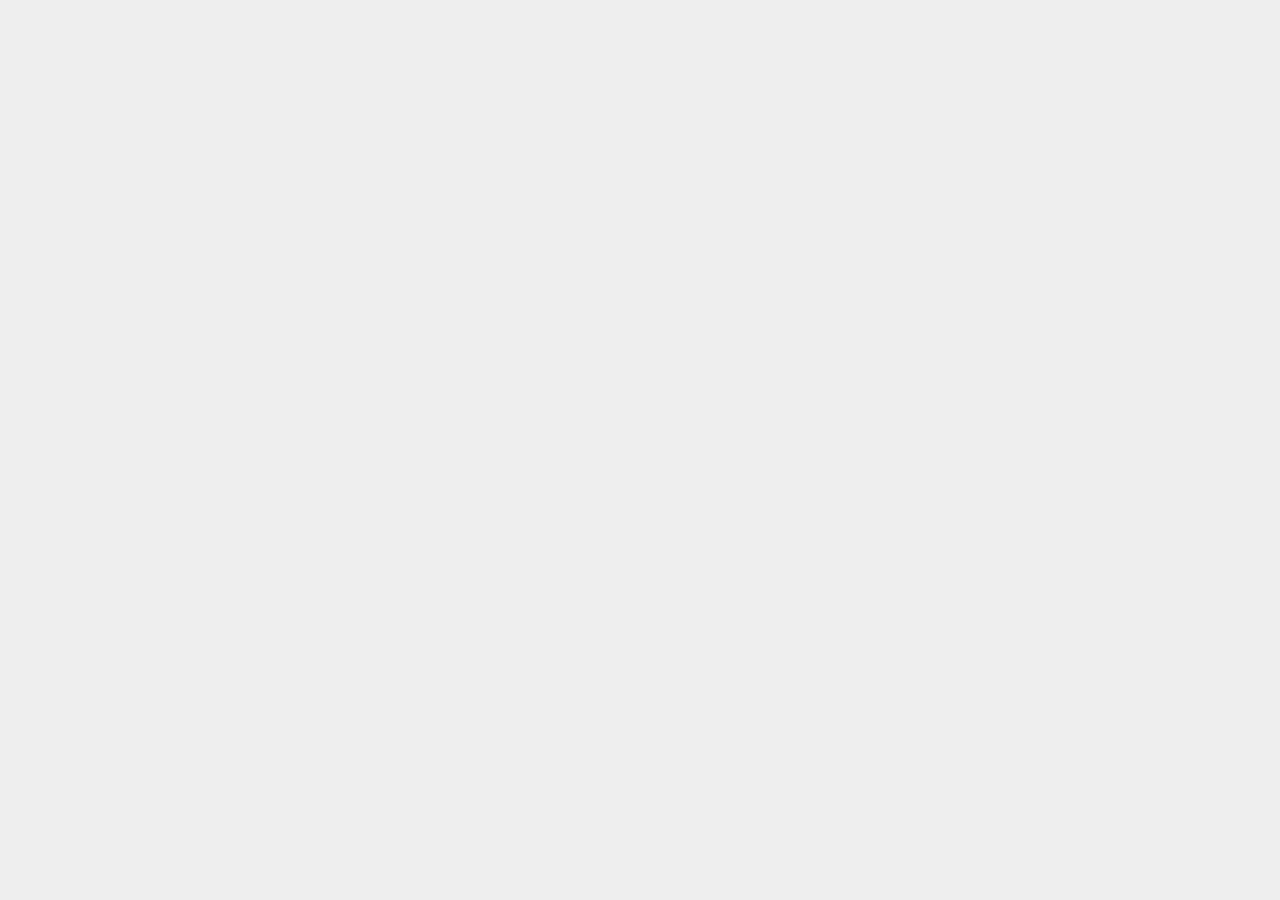
==== index.html @ dd8cbbe8 "Initial commit of unminified code for Chess Clock, which will hopefully become a PhoneGap mobile app" ====
<!DOCTYPE html>
<html>
<head>
    <meta charset="utf-8"/>
    <title></title>
    <meta name="description" content="">
    <meta name="viewport" content="width=device-width, maximum-scale=1"/>

    <link rel="stylesheet" href="css/main.css"/>

    <script>
        var CC = CC || {};
    </script>

    <script data-main="js/main" src="js/libs/require/require.js"></script>
</head>
<body>

<div id="main" class="setup-visible">
    <div id="setup-panel"></div>
    <div id="clocks-panel"></div>
</div>
<audio id="click-sound" src="audio/click1.mp3" preload="auto"></audio>
<audio id="timeUp-sound" src="audio/ExpiredBell.mp3" preload="auto"></audio>
</body>
</html>
---- css/main.css ----
#main #setup-panel, #main #clocks-panel {
  -webkit-transform: translatez(0);
  -moz-transform: translatez(0);
  -ms-transform: translatez(0);
  -o-transform: translatez(0);
  transform: translatez(0); }

.clearfix:after {
  clear: both; }

@keyframes setup-visible {
  0% {
    top: -100%; }

  100% {
    top: 0%; } }

@-moz-keyframes setup-visible {
  0% {
    top: -100%; }

  100% {
    top: 0%; } }

@-webkit-keyframes setup-visible {
  0% {
    top: -100%; }

  100% {
    top: 0%; } }

@keyframes clocks-visible {
  0% {
    top: 0%; }

  100% {
    top: -100%; } }

@-moz-keyframes clocks-visible {
  0% {
    top: 0%; }

  100% {
    top: -100%; } }

@-webkit-keyframes clocks-visible {
  0% {
    top: 0%; }

  100% {
    top: -100%; } }

@font-face {
  font-family: 'monologue_black_ssiblack';
  src: url("../fonts/monologue_black/monologue_black_ssi_black-webfont.eot");
  src: url("../fonts/monologue_black/monologue_black_ssi_black-webfont.eot?#iefix") format("embedded-opentype"), url("../fonts/monologue_black/monologue_black_ssi_black-webfont.woff") format("woff"), url("../fonts/monologue_black/monologue_black_ssi_black-webfont.ttf") format("truetype"), url("../fonts/monologue_black/monologue_black_ssi_black-webfont.svg#monologue_black_ssiblack") format("svg");
  font-weight: normal;
  font-style: normal; }

@font-face {
  font-family: 'fontello';
  src: url("../fonts/fontello/fontello.eot?38336672");
  src: url("../fonts/fontello/fontello.eot?38336672#iefix") format("embedded-opentype"), url("../fonts/fontello/fontello.woff?38336672") format("woff"), url("../fonts/fontello/fontello.ttf?38336672") format("truetype"), url("../fonts/fontello/fontello.svg?38336672#fontello") format("svg");
  font-weight: normal;
  font-style: normal; }

* {
  -webkit-box-sizing: border-box;
  -moz-box-sizing: border-box;
  box-sizing: border-box;
  -webkit-tap-highlight-color: rgba(0, 0, 0, 0);
  -webkit-tap-highlight-color: transparent; }

html {
  width: 100%;
  height: 100%; }

body {
  font-family: 'monologue_black_ssiblack';
  background-color: #EEEEEE;
  width: 100%;
  height: 100%;
  overflow: hidden;
  margin: 0;
  padding: 0; }

#main {
  position: relative;
  width: 100%;
  height: 100%;
  margin: 0 auto 0 auto;
  overflow: hidden; }
  #main #setup-panel {
    position: relative;
    top: -100%;
    width: 100%;
    height: 100%;
    background: url("../img/white_stripe.png"), linear-gradient(to right, black 0%, #8c8c8c 65%, white 100%); }
    #main #setup-panel h1 {
      font-size: 8.5vh;
      font-weight: normal;
      color: white;
      text-align: center;
      letter-spacing: 2px;
      background: linear-gradient(to right, rgba(63, 63, 63, 0.5) 0%, rgba(0, 0, 0, 0.75) 30%, rgba(0, 0, 0, 0.75) 70%, rgba(63, 63, 63, 0.5) 100%);
      width: 100%;
      height: 12vh;
      margin: 0;
      padding: .7vh 0 0 0; }
    #main #setup-panel h3 {
      font-size: 6vh;
      height: 10vh;
      margin: 0;
      display: none; }
    #main #setup-panel #play-times-wrap {
      width: 100%;
      height: 44vh;
      margin: 0 0 2vh 0;
      overflow: hidden;
      clear: both; }
      #main #setup-panel #play-times-wrap .time-display {
        float: left;
        width: 45vw;
        height: 36vh;
        margin: 4vh 2.5vw;
        background-color: white; }
        #main #setup-panel #play-times-wrap .time-display .time-incrementer {
          float: left;
          border: none;
          height: 36vh;
          width: 15vw; }
          #main #setup-panel #play-times-wrap .time-display .time-incrementer .increment-button {
            font-size: 7vh;
            text-align: center;
            border-right: 1px solid black;
            height: 8vh;
            margin: 0;
            padding: 0;
            -webkit-user-select: none; }
        #main #setup-panel #play-times-wrap .time-display .time-incrementer:last-of-type .increment-button {
          border: none; }
        #main #setup-panel #play-times-wrap .time-display input[type=number] {
          font-size: 15vh;
          text-align: center;
          width: 15vw;
          height: 20vh;
          border: none;
          background: none; }
        #main #setup-panel #play-times-wrap .time-display input[type=number]::-webkit-inner-spin-button,
        #main #setup-panel #play-times-wrap .time-display input[type=number]::-webkit-outer-spin-button {
          -webkit-appearance: none;
          margin: 0; }
      #main #setup-panel #play-times-wrap #p1.time-display {
        margin-right: 2vw; }
      #main #setup-panel #play-times-wrap #p2 {
        margin-left: 2vw;
        background-color: black;
        color: white; }
        #main #setup-panel #play-times-wrap #p2 .increment-button {
          border-color: white; }
        #main #setup-panel #play-times-wrap #p2 input[type=number] {
          color: white; }
    #main #setup-panel #mode-wrap {
      width: 42vw;
      height: 25vh;
      float: left;
      font-size: 2.5vw;
      padding: 0 2vw 0 3vw; }
      #main #setup-panel #mode-wrap .menu-wrapper {
        margin-bottom: 5vh; }
        #main #setup-panel #mode-wrap .menu-wrapper label {
          display: inline-block;
          width: 16vw;
          text-align: right; }
        #main #setup-panel #mode-wrap .menu-wrapper select {
          width: 19.2vw;
          -webkit-appearance: none;
          font-family: inherit;
          border-radius: 0;
          border: 0;
          outline: 0;
          padding: 0 .5vw;
          margin: 0;
          font-size: 2.5vw; }
      #main #setup-panel #mode-wrap .hidden {
        display: none; }
    #main #setup-panel #settings-wrap {
      height: 25vh;
      float: left;
      font-size: 2.5vw;
      padding: 0 3vw 0 2vw; }
      #main #setup-panel #settings-wrap label {
        display: inline-block; }
      #main #setup-panel #settings-wrap input[type="checkbox"] {
        font-family: "fontello";
        font-style: normal;
        font-weight: normal;
        speak: none;
        font-size: 2.5vw;
        display: inline-block;
        text-decoration: inherit;
        width: 1em;
        margin: 0 .2em 3.5vh 0;
        text-align: left;
        -webkit-appearance: none;
        /* For safety - reset parent styles, that can break glyph codes*/
        font-variant: normal;
        text-transform: none;
        border: 0;
        outline: 0; }
      #main #setup-panel #settings-wrap input[type="checkbox"]:before {
        content: '\e804'; }
      #main #setup-panel #settings-wrap input[type="checkbox"]:checked:before {
        content: '\e801'; }
    #main #setup-panel #buttons-wrap {
      height: 19vh;
      clear: left;
      padding: 0 3vw 3vw 3vw; }
      #main #setup-panel #buttons-wrap .setup-button {
        border-radius: 3px;
        -moz-border-radius: 3px;
        -webkit-border-radius: 3px;
        cursor: pointer;
        float: left;
        margin: 5px;
        padding: 1.5vh 0 0 0;
        min-height: 32px;
        min-width: 68px;
        height: 8vh;
        width: 12vw;
        text-align: center;
        font-size: 4vh; }
      #main #setup-panel #buttons-wrap #set-button {
        background-color: green; }
      #main #setup-panel #buttons-wrap #cancel-button {
        background-color: red; }
    #main #setup-panel #time-setter {
      display: none; }
    #main #setup-panel #mode-descriptions {
      display: none; }
  #main #clocks-panel {
    position: relative;
    top: 0%;
    width: 100%;
    height: 100%;
    overflow: hidden; }
    #main #clocks-panel .clock-wrap {
      position: absolute;
      z-index: 5;
      top: 0;
      width: 100vh;
      height: 50vw; }
      #main #clocks-panel .clock-wrap .clock-sm {
        position: absolute;
        top: 7vw;
        right: 2vw;
        font-size: 5vw;
        text-align: center;
        padding: 0 1vw;
        border-radius: 5px;
        -moz-border-radius: 5px;
        -webkit-border-radius: 5px;
        line-height: 1.2; }
      #main #clocks-panel .clock-wrap .clock-sm:before {
        content: 'Opponent';
        display: block;
        margin: 1vh 0 0 0;
        padding: 0;
        text-align: left;
        font-size: 2vw; }
      #main #clocks-panel .clock-wrap .clock-lg {
        position: absolute;
        bottom: 12vw;
        width: 100%;
        font-size: 11vw;
        text-align: center; }
      #main #clocks-panel .clock-wrap .message {
        position: absolute;
        bottom: 5vw;
        width: 90vh;
        margin: 0 5vh;
        padding: 1vh 1vh 1.5vh 1vh;
        font-size: 3vw;
        text-align: center;
        display: none; }
      #main #clocks-panel .clock-wrap .message.shown {
        display: block; }
    #main #clocks-panel #clock-p1 {
      -webkit-transform: rotate(90deg);
      -webkit-transform-origin: left top;
      left: 50vw;
      background: url(../img/white_stripe.png), -webkit-gradient(linear, left bottom, right top, from(black), to(white)); }
      #main #clocks-panel #clock-p1 .clock-sm {
        color: white;
        background-color: black; }
      #main #clocks-panel #clock-p1 .clock-lg {
        color: black; }
      #main #clocks-panel #clock-p1 .message {
        color: white;
        background-color: rgba(0, 0, 0, 0.5); }
    #main #clocks-panel #clock-p2 {
      -webkit-transform: rotate(-90deg);
      -webkit-transform-origin: right top;
      right: 50vw;
      background: url(../img/black_stripe.png), -webkit-gradient(linear, left bottom, right top, from(black), to(white)); }
      #main #clocks-panel #clock-p2 .clock-sm {
        color: black;
        background-color: white; }
      #main #clocks-panel #clock-p2 .clock-lg {
        color: white; }
      #main #clocks-panel #clock-p2 .message {
        color: black;
        background-color: rgba(255, 255, 255, 0.5); }
    #main #clocks-panel .timer-buttons {
      position: absolute;
      z-index: 10;
      top: .5vh;
      left: 45vw;
      width: 10vw;
      height: 99vh; }
      #main #clocks-panel .timer-buttons .timer-btn {
        color: white;
        width: 100%;
        border-radius: 10px;
        -webkit-border-radius: 10px;
        box-shadow: 2px 2px 4px rgba(255, 255, 255, 0.9) inset, -2px -2px 4px rgba(0, 0, 0, 0.9) inset; }
      #main #clocks-panel .timer-buttons #timer-btn {
        height: 84vh;
        display: none;
        margin: 0 0 .5vw 0;
        background-repeat: no-repeat, no-repeat;
        background-position: top right, bottom left;
        background-size: 200%, 200%; }
      #main #clocks-panel .timer-buttons #timer-btn.start {
        background-color: green;
        display: block;
        background-image: url(../img/start.png), url(../img/start.png); }
      #main #clocks-panel .timer-buttons #timer-btn.pause {
        background-color: red;
        display: block;
        background-image: url(../img/pause.png), url(../img/pause.png); }
      #main #clocks-panel .timer-buttons #timer-btn.resume {
        background-color: #add8e6;
        display: block;
        background-image: url(../img/resume.png), url(../img/resume.png); }
      #main #clocks-panel .timer-buttons #setup-btn {
        height: 14vh;
        background-color: blue;
        background-image: url(../img/setup.png);
        background-repeat: no-repeat;
        background-size: 100%;
        background-position: 50% 48%; }

#main.setup-visible #setup-panel, #main.setup-visible #clocks-panel {
  animation: setup-visible 0.3s;
  -moz-animation: setup-visible 0.3s;
  -webkit-animation: setup-visible 0.3s;
  animation-fill-mode: forwards;
  /* this makes sure that after animation is done we remain at the last keyframe value */
  -moz-animation-fill-mode: forwards;
  -webkit-animation-fill-mode: forwards; }

#main.clocks-visible #setup-panel, #main.clocks-visible #clocks-panel {
  animation: clocks-visible 0.3s;
  -moz-animation: clocks-visible 0.3s;
  -webkit-animation: clocks-visible 0.3s;
  animation-fill-mode: forwards;
  /* this makes sure that after animation is done we remain at the last keyframe value */
  -moz-animation-fill-mode: forwards;
  -webkit-animation-fill-mode: forwards; }
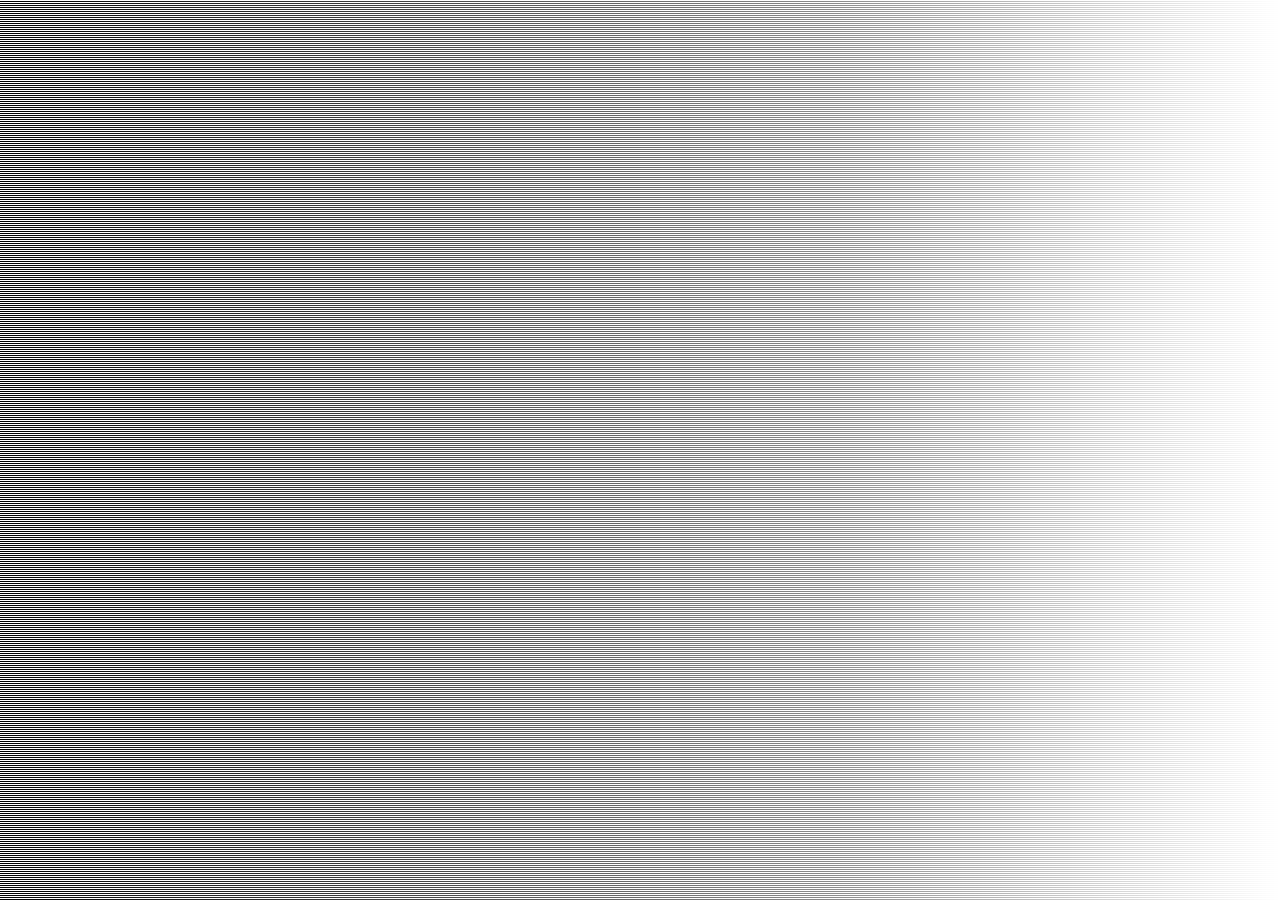
==== commit 6f418ca4: "Committing changes transfered from more recent version of project to existing git repo for project" ====
--- a/index.html
+++ b/index.html
@@ -3,13 +3,23 @@
 <head>
     <meta charset="utf-8"/>
     <title></title>
+    <meta name="format-detection" content="telephone=no"/>
     <meta name="description" content="">
-    <meta name="viewport" content="width=device-width, maximum-scale=1"/>
-
+    <!-- WARNING: for iOS 7, remove the width=device-width and height=device-height attributes. See https://issues.apache.org/jira/browse/CB-4323 -->
+    <meta name="viewport"
+          content="user-scalable=no, initial-scale=1, maximum-scale=1, minimum-scale=1, target-densitydpi=device-dpi"/>
+    <!--width=device-width, height=device-height"/>-->
     <link rel="stylesheet" href="css/main.css"/>
 
     <script>
         var CC = CC || {};
+    </script>
+    <script type="application/javascript">
+        document.addEventListener('deviceready', function() {
+            setTimeout(function(){
+                navigator.splashscreen.hide();
+            }, 500);
+        })
     </script>
 
     <script data-main="js/main" src="js/libs/require/require.js"></script>
@@ -22,5 +32,6 @@
 </div>
 <audio id="click-sound" src="audio/click1.mp3" preload="auto"></audio>
 <audio id="timeUp-sound" src="audio/ExpiredBell.mp3" preload="auto"></audio>
+<script src="cordova.js"></script>
 </body>
 </html>
--- a/css/main.css
+++ b/css/main.css
@@ -1,80 +1,533 @@
+/*! normalize.css v3.0.1 | MIT License | git.io/normalize */
+/**
+ * 1. Set default font family to sans-serif.
+ * 2. Prevent iOS text size adjust after orientation change, without disabling
+ *    user zoom.
+ */
+/* line 9, ../scss/reset.scss */
+html {
+  font-family: sans-serif;
+  /* 1 */
+  -ms-text-size-adjust: 100%;
+  /* 2 */
+  -webkit-text-size-adjust: 100%;
+  /* 2 */
+}
+
+/**
+ * Remove default margin.
+ */
+/* line 19, ../scss/reset.scss */
+body {
+  margin: 0;
+}
+
+/* HTML5 display definitions
+========================================================================== */
+/**
+ * Correct `block` display not defined for any HTML5 element in IE 8/9.
+ * Correct `block` display not defined for `details` or `summary` in IE 10/11 and Firefox.
+ * Correct `block` display not defined for `main` in IE 11.
+ */
+/* line 43, ../scss/reset.scss */
+article,
+aside,
+details,
+figcaption,
+figure,
+footer,
+header,
+hgroup,
+main,
+nav,
+section,
+summary {
+  display: block;
+}
+
+/**
+ * 1. Correct `inline-block` display not defined in IE 8/9.
+ * 2. Normalize vertical alignment of `progress` in Chrome, Firefox, and Opera.
+ */
+/* line 55, ../scss/reset.scss */
+audio,
+canvas,
+progress,
+video {
+  display: inline-block;
+  /* 1 */
+  vertical-align: baseline;
+  /* 2 */
+}
+
+/**
+ * Prevent modern browsers from displaying `audio` without controls.
+ * Remove excess height in iOS 5 devices.
+ */
+/* line 65, ../scss/reset.scss */
+audio:not([controls]) {
+  display: none;
+  height: 0;
+}
+
+/**
+ * Address `[hidden]` styling not present in IE 8/9/10.
+ * Hide the `template` element in IE 8/9/11, Safari, and Firefox < 22.
+ */
+/* line 76, ../scss/reset.scss */
+[hidden],
+template {
+  display: none;
+}
+
+/* Links
+========================================================================== */
+/**
+ * Remove the gray background color from active links in IE 10.
+ */
+/* line 87, ../scss/reset.scss */
+a {
+  background: transparent;
+}
+
+/**
+ * Improve readability when focused and also mouse hovered in all browsers.
+ */
+/* line 96, ../scss/reset.scss */
+a:active,
+a:hover {
+  outline: 0;
+}
+
+/* Text-level semantics
+========================================================================== */
+/**
+ * Address styling not present in IE 8/9/10/11, Safari, and Chrome.
+ */
+/* line 107, ../scss/reset.scss */
+abbr[title] {
+  border-bottom: 1px dotted;
+}
+
+/**
+ * Address style set to `bolder` in Firefox 4+, Safari, and Chrome.
+ */
+/* line 116, ../scss/reset.scss */
+b,
+strong {
+  font-weight: bold;
+}
+
+/**
+ * Address styling not present in Safari and Chrome.
+ */
+/* line 124, ../scss/reset.scss */
+dfn {
+  font-style: italic;
+}
+
+/**
+ * Address variable `h1` font-size and margin within `section` and `article`
+ * contexts in Firefox 4+, Safari, and Chrome.
+ */
+/* line 133, ../scss/reset.scss */
+h1 {
+  font-size: 2em;
+  margin: 0.67em 0;
+}
+
+/**
+ * Address styling not present in IE 8/9.
+ */
+/* line 142, ../scss/reset.scss */
+mark {
+  background: #ff0;
+  color: #000;
+}
+
+/**
+ * Address inconsistent and variable font size in all browsers.
+ */
+/* line 151, ../scss/reset.scss */
+small {
+  font-size: 80%;
+}
+
+/**
+ * Prevent `sub` and `sup` affecting `line-height` in all browsers.
+ */
+/* line 160, ../scss/reset.scss */
+sub,
+sup {
+  font-size: 75%;
+  line-height: 0;
+  position: relative;
+  vertical-align: baseline;
+}
+
+/* line 167, ../scss/reset.scss */
+sup {
+  top: -0.5em;
+}
+
+/* line 171, ../scss/reset.scss */
+sub {
+  bottom: -0.25em;
+}
+
+/* Embedded content
+========================================================================== */
+/**
+ * Remove border when inside `a` element in IE 8/9/10.
+ */
+/* line 182, ../scss/reset.scss */
+img {
+  border: 0;
+}
+
+/**
+ * Correct overflow not hidden in IE 9/10/11.
+ */
+/* line 190, ../scss/reset.scss */
+svg:not(:root) {
+  overflow: hidden;
+}
+
+/* Grouping content
+========================================================================== */
+/**
+ * Address margin not present in IE 8/9 and Safari.
+ */
+/* line 201, ../scss/reset.scss */
+figure {
+  margin: 1em 40px;
+}
+
+/**
+ * Address differences between Firefox and other browsers.
+ */
+/* line 209, ../scss/reset.scss */
+hr {
+  -moz-box-sizing: content-box;
+  box-sizing: content-box;
+  height: 0;
+}
+
+/**
+ * Contain overflow in all browsers.
+ */
+/* line 219, ../scss/reset.scss */
+pre {
+  overflow: auto;
+}
+
+/**
+ * Address odd `em`-unit font size rendering in all browsers.
+ */
+/* line 230, ../scss/reset.scss */
+code,
+kbd,
+pre,
+samp {
+  font-family: monospace, monospace;
+  font-size: 1em;
+}
+
+/* Forms
+========================================================================== */
+/**
+ * Known limitation: by default, Chrome and Safari on OS X allow very limited
+ * styling of `select`, unless a `border` property is set.
+ */
+/**
+ * 1. Correct color not being inherited.
+ *    Known issue: affects color of disabled elements.
+ * 2. Correct font properties not being inherited.
+ * 3. Address margins set differently in Firefox 4+, Safari, and Chrome.
+ */
+/* line 254, ../scss/reset.scss */
+button,
+input,
+optgroup,
+select,
+textarea {
+  color: inherit;
+  /* 1 */
+  font: inherit;
+  /* 2 */
+  margin: 0;
+  /* 3 */
+}
+
+/**
+ * Address `overflow` set to `hidden` in IE 8/9/10/11.
+ */
+/* line 264, ../scss/reset.scss */
+button {
+  overflow: visible;
+}
+
+/**
+ * Address inconsistent `text-transform` inheritance for `button` and `select`.
+ * All other form control elements do not inherit `text-transform` values.
+ * Correct `button` style inheritance in Firefox, IE 8/9/10/11, and Opera.
+ * Correct `select` style inheritance in Firefox.
+ */
+/* line 276, ../scss/reset.scss */
+button,
+select {
+  text-transform: none;
+}
+
+/**
+ * 1. Avoid the WebKit bug in Android 4.0.* where (2) destroys native `audio`
+ *    and `video` controls.
+ * 2. Correct inability to style clickable `input` types in iOS.
+ * 3. Improve usability and consistency of cursor style between image-type
+ *    `input` and others.
+ */
+/* line 291, ../scss/reset.scss */
+button,
+html input[type="button"],
+input[type="reset"],
+input[type="submit"] {
+  -webkit-appearance: button;
+  /* 2 */
+  cursor: pointer;
+  /* 3 */
+}
+
+/**
+ * Re-set default cursor for disabled elements.
+ */
+/* line 301, ../scss/reset.scss */
+button[disabled],
+html input[disabled] {
+  cursor: default;
+}
+
+/**
+ * Remove inner padding and border in Firefox 4+.
+ */
+/* line 310, ../scss/reset.scss */
+button::-moz-focus-inner,
+input::-moz-focus-inner {
+  border: 0;
+  padding: 0;
+}
+
+/**
+ * Address Firefox 4+ setting `line-height` on `input` using `!important` in
+ * the UA stylesheet.
+ */
+/* line 320, ../scss/reset.scss */
+input {
+  line-height: normal;
+}
+
+/**
+ * It's recommended that you don't attempt to style these elements.
+ * Firefox's implementation doesn't respect box-sizing, padding, or width.
+ *
+ * 1. Address box sizing set to `content-box` in IE 8/9/10.
+ * 2. Remove excess padding in IE 8/9/10.
+ */
+/* line 333, ../scss/reset.scss */
+input[type="checkbox"],
+input[type="radio"] {
+  box-sizing: border-box;
+  /* 1 */
+  padding: 0;
+  /* 2 */
+}
+
+/**
+ * Fix the cursor style for Chrome's increment/decrement buttons. For certain
+ * `font-size` values of the `input`, it causes the cursor style of the
+ * decrement button to change from `default` to `text`.
+ */
+/* line 345, ../scss/reset.scss */
+input[type="number"]::-webkit-inner-spin-button,
+input[type="number"]::-webkit-outer-spin-button {
+  height: auto;
+}
+
+/**
+ * 1. Address `appearance` set to `searchfield` in Safari and Chrome.
+ * 2. Address `box-sizing` set to `border-box` in Safari and Chrome
+ *    (include `-moz` to future-proof).
+ */
+/* line 355, ../scss/reset.scss */
+input[type="search"] {
+  -webkit-appearance: textfield;
+  /* 1 */
+  -moz-box-sizing: content-box;
+  -webkit-box-sizing: content-box;
+  /* 2 */
+  box-sizing: content-box;
+}
+
+/**
+ * Remove inner padding and search cancel button in Safari and Chrome on OS X.
+ * Safari (but not Chrome) clips the cancel button when the search input has
+ * padding (and `textfield` appearance).
+ */
+/* line 369, ../scss/reset.scss */
+input[type="search"]::-webkit-search-cancel-button,
+input[type="search"]::-webkit-search-decoration {
+  -webkit-appearance: none;
+}
+
+/**
+ * Define consistent border, margin, and padding.
+ */
+/* line 377, ../scss/reset.scss */
+fieldset {
+  border: 1px solid #c0c0c0;
+  margin: 0 2px;
+  padding: 0.35em 0.625em 0.75em;
+}
+
+/**
+ * 1. Correct `color` not being inherited in IE 8/9/10/11.
+ * 2. Remove padding so people aren't caught out if they zero out fieldsets.
+ */
+/* line 388, ../scss/reset.scss */
+legend {
+  border: 0;
+  /* 1 */
+  padding: 0;
+  /* 2 */
+}
+
+/**
+ * Remove default vertical scrollbar in IE 8/9/10/11.
+ */
+/* line 397, ../scss/reset.scss */
+textarea {
+  overflow: auto;
+}
+
+/**
+ * Don't inherit the `font-weight` (applied by a rule above).
+ * NOTE: the default cannot safely be changed in Chrome and Safari on OS X.
+ */
+/* line 406, ../scss/reset.scss */
+optgroup {
+  font-weight: bold;
+}
+
+/* Tables
+========================================================================== */
+/**
+ * Remove most spacing between table cells.
+ */
+/* line 417, ../scss/reset.scss */
+table {
+  border-collapse: collapse;
+  border-spacing: 0;
+}
+
+/* line 423, ../scss/reset.scss */
+td,
+th {
+  padding: 0;
+}
+
+/* line 1, ../scss/common.scss */
 #main #setup-panel, #main #clocks-panel {
-  -webkit-transform: translatez(0);
-  -moz-transform: translatez(0);
-  -ms-transform: translatez(0);
-  -o-transform: translatez(0);
-  transform: translatez(0); }
-
+  -webkit-transform: translateZ(0);
+  -moz-transform: translateZ(0);
+  -ms-transform: translateZ(0);
+  -o-transform: translateZ(0);
+  transform: translateZ(0);
+}
+
+/* line 15, ../scss/common.scss */
 .clearfix:after {
-  clear: both; }
+  clear: both;
+}
 
 @keyframes setup-visible {
+  /* line 20, ../scss/common.scss */
   0% {
-    top: -100%; }
-
+    transform: translate3d(0, -100%, 0);
+  }
+
+  /* line 23, ../scss/common.scss */
   100% {
-    top: 0%; } }
-
-@-moz-keyframes setup-visible {
+    transform: translate3d(0, 0, 0);
+  }
+}
+
+@-webkit-keyframes setup-visible {
+  /* line 29, ../scss/common.scss */
   0% {
-    top: -100%; }
-
+    -webkit-transform: translate3d(0, -100%, 0);
+  }
+
+  /* line 32, ../scss/common.scss */
   100% {
-    top: 0%; } }
-
-@-webkit-keyframes setup-visible {
+    -webkit-transform: translate3d(0, 0, 0);
+  }
+}
+
+@keyframes clocks-visible {
+  /* line 38, ../scss/common.scss */
   0% {
-    top: -100%; }
-
+    transform: translate3d(0, 0, 0);
+  }
+
+  /* line 41, ../scss/common.scss */
   100% {
-    top: 0%; } }
-
-@keyframes clocks-visible {
+    transform: translate3d(0, -100%, 0);
+  }
+}
+
+@-webkit-keyframes clocks-visible {
+  /* line 47, ../scss/common.scss */
   0% {
-    top: 0%; }
-
+    -webkit-transform: translate3d(0, 0, 0);
+  }
+
+  /* line 50, ../scss/common.scss */
   100% {
-    top: -100%; } }
-
-@-moz-keyframes clocks-visible {
-  0% {
-    top: 0%; }
-
-  100% {
-    top: -100%; } }
-
-@-webkit-keyframes clocks-visible {
-  0% {
-    top: 0%; }
-
-  100% {
-    top: -100%; } }
+    -webkit-transform: translate3d(0, -100%, 0);
+  }
+}
 
 @font-face {
   font-family: 'monologue_black_ssiblack';
   src: url("../fonts/monologue_black/monologue_black_ssi_black-webfont.eot");
   src: url("../fonts/monologue_black/monologue_black_ssi_black-webfont.eot?#iefix") format("embedded-opentype"), url("../fonts/monologue_black/monologue_black_ssi_black-webfont.woff") format("woff"), url("../fonts/monologue_black/monologue_black_ssi_black-webfont.ttf") format("truetype"), url("../fonts/monologue_black/monologue_black_ssi_black-webfont.svg#monologue_black_ssiblack") format("svg");
   font-weight: normal;
-  font-style: normal; }
+  font-style: normal;
+}
 
 @font-face {
   font-family: 'fontello';
   src: url("../fonts/fontello/fontello.eot?38336672");
   src: url("../fonts/fontello/fontello.eot?38336672#iefix") format("embedded-opentype"), url("../fonts/fontello/fontello.woff?38336672") format("woff"), url("../fonts/fontello/fontello.ttf?38336672") format("truetype"), url("../fonts/fontello/fontello.svg?38336672#fontello") format("svg");
   font-weight: normal;
-  font-style: normal; }
-
+  font-style: normal;
+}
+
+/* line 7, ../scss/main.scss */
 * {
   -webkit-box-sizing: border-box;
   -moz-box-sizing: border-box;
   box-sizing: border-box;
   -webkit-tap-highlight-color: rgba(0, 0, 0, 0);
-  -webkit-tap-highlight-color: transparent; }
-
+  -webkit-tap-highlight-color: transparent;
+}
+
+/* line 15, ../scss/main.scss */
 html {
   width: 100%;
-  height: 100%; }
-
+  height: 100%;
+}
+
+/* line 20, ../scss/main.scss */
 body {
   font-family: 'monologue_black_ssiblack';
   background-color: #EEEEEE;
@@ -82,289 +535,504 @@
   height: 100%;
   overflow: hidden;
   margin: 0;
-  padding: 0; }
-
+  padding: 0;
+}
+
+/* line 30, ../scss/main.scss */
 #main {
-  position: relative;
+  position: absolute;
   width: 100%;
   height: 100%;
   margin: 0 auto 0 auto;
-  overflow: hidden; }
-  #main #setup-panel {
-    position: relative;
-    top: -100%;
-    width: 100%;
-    height: 100%;
-    background: url("../img/white_stripe.png"), linear-gradient(to right, black 0%, #8c8c8c 65%, white 100%); }
-    #main #setup-panel h1 {
-      font-size: 8.5vh;
-      font-weight: normal;
-      color: white;
-      text-align: center;
-      letter-spacing: 2px;
-      background: linear-gradient(to right, rgba(63, 63, 63, 0.5) 0%, rgba(0, 0, 0, 0.75) 30%, rgba(0, 0, 0, 0.75) 70%, rgba(63, 63, 63, 0.5) 100%);
-      width: 100%;
-      height: 12vh;
-      margin: 0;
-      padding: .7vh 0 0 0; }
-    #main #setup-panel h3 {
-      font-size: 6vh;
-      height: 10vh;
-      margin: 0;
-      display: none; }
-    #main #setup-panel #play-times-wrap {
-      width: 100%;
-      height: 44vh;
-      margin: 0 0 2vh 0;
-      overflow: hidden;
-      clear: both; }
-      #main #setup-panel #play-times-wrap .time-display {
-        float: left;
-        width: 45vw;
-        height: 36vh;
-        margin: 4vh 2.5vw;
-        background-color: white; }
-        #main #setup-panel #play-times-wrap .time-display .time-incrementer {
-          float: left;
-          border: none;
-          height: 36vh;
-          width: 15vw; }
-          #main #setup-panel #play-times-wrap .time-display .time-incrementer .increment-button {
-            font-size: 7vh;
-            text-align: center;
-            border-right: 1px solid black;
-            height: 8vh;
-            margin: 0;
-            padding: 0;
-            -webkit-user-select: none; }
-        #main #setup-panel #play-times-wrap .time-display .time-incrementer:last-of-type .increment-button {
-          border: none; }
-        #main #setup-panel #play-times-wrap .time-display input[type=number] {
-          font-size: 15vh;
-          text-align: center;
-          width: 15vw;
-          height: 20vh;
-          border: none;
-          background: none; }
-        #main #setup-panel #play-times-wrap .time-display input[type=number]::-webkit-inner-spin-button,
-        #main #setup-panel #play-times-wrap .time-display input[type=number]::-webkit-outer-spin-button {
-          -webkit-appearance: none;
-          margin: 0; }
-      #main #setup-panel #play-times-wrap #p1.time-display {
-        margin-right: 2vw; }
-      #main #setup-panel #play-times-wrap #p2 {
-        margin-left: 2vw;
-        background-color: black;
-        color: white; }
-        #main #setup-panel #play-times-wrap #p2 .increment-button {
-          border-color: white; }
-        #main #setup-panel #play-times-wrap #p2 input[type=number] {
-          color: white; }
-    #main #setup-panel #mode-wrap {
-      width: 42vw;
-      height: 25vh;
-      float: left;
-      font-size: 2.5vw;
-      padding: 0 2vw 0 3vw; }
-      #main #setup-panel #mode-wrap .menu-wrapper {
-        margin-bottom: 5vh; }
-        #main #setup-panel #mode-wrap .menu-wrapper label {
-          display: inline-block;
-          width: 16vw;
-          text-align: right; }
-        #main #setup-panel #mode-wrap .menu-wrapper select {
-          width: 19.2vw;
-          -webkit-appearance: none;
-          font-family: inherit;
-          border-radius: 0;
-          border: 0;
-          outline: 0;
-          padding: 0 .5vw;
-          margin: 0;
-          font-size: 2.5vw; }
-      #main #setup-panel #mode-wrap .hidden {
-        display: none; }
-    #main #setup-panel #settings-wrap {
-      height: 25vh;
-      float: left;
-      font-size: 2.5vw;
-      padding: 0 3vw 0 2vw; }
-      #main #setup-panel #settings-wrap label {
-        display: inline-block; }
-      #main #setup-panel #settings-wrap input[type="checkbox"] {
-        font-family: "fontello";
-        font-style: normal;
-        font-weight: normal;
-        speak: none;
-        font-size: 2.5vw;
-        display: inline-block;
-        text-decoration: inherit;
-        width: 1em;
-        margin: 0 .2em 3.5vh 0;
-        text-align: left;
-        -webkit-appearance: none;
-        /* For safety - reset parent styles, that can break glyph codes*/
-        font-variant: normal;
-        text-transform: none;
-        border: 0;
-        outline: 0; }
-      #main #setup-panel #settings-wrap input[type="checkbox"]:before {
-        content: '\e804'; }
-      #main #setup-panel #settings-wrap input[type="checkbox"]:checked:before {
-        content: '\e801'; }
-    #main #setup-panel #buttons-wrap {
-      height: 19vh;
-      clear: left;
-      padding: 0 3vw 3vw 3vw; }
-      #main #setup-panel #buttons-wrap .setup-button {
-        border-radius: 3px;
-        -moz-border-radius: 3px;
-        -webkit-border-radius: 3px;
-        cursor: pointer;
-        float: left;
-        margin: 5px;
-        padding: 1.5vh 0 0 0;
-        min-height: 32px;
-        min-width: 68px;
-        height: 8vh;
-        width: 12vw;
-        text-align: center;
-        font-size: 4vh; }
-      #main #setup-panel #buttons-wrap #set-button {
-        background-color: green; }
-      #main #setup-panel #buttons-wrap #cancel-button {
-        background-color: red; }
-    #main #setup-panel #time-setter {
-      display: none; }
-    #main #setup-panel #mode-descriptions {
-      display: none; }
-  #main #clocks-panel {
-    position: relative;
-    top: 0%;
-    width: 100%;
-    height: 100%;
-    overflow: hidden; }
-    #main #clocks-panel .clock-wrap {
-      position: absolute;
-      z-index: 5;
-      top: 0;
-      width: 100vh;
-      height: 50vw; }
-      #main #clocks-panel .clock-wrap .clock-sm {
-        position: absolute;
-        top: 7vw;
-        right: 2vw;
-        font-size: 5vw;
-        text-align: center;
-        padding: 0 1vw;
-        border-radius: 5px;
-        -moz-border-radius: 5px;
-        -webkit-border-radius: 5px;
-        line-height: 1.2; }
-      #main #clocks-panel .clock-wrap .clock-sm:before {
-        content: 'Opponent';
-        display: block;
-        margin: 1vh 0 0 0;
-        padding: 0;
-        text-align: left;
-        font-size: 2vw; }
-      #main #clocks-panel .clock-wrap .clock-lg {
-        position: absolute;
-        bottom: 12vw;
-        width: 100%;
-        font-size: 11vw;
-        text-align: center; }
-      #main #clocks-panel .clock-wrap .message {
-        position: absolute;
-        bottom: 5vw;
-        width: 90vh;
-        margin: 0 5vh;
-        padding: 1vh 1vh 1.5vh 1vh;
-        font-size: 3vw;
-        text-align: center;
-        display: none; }
-      #main #clocks-panel .clock-wrap .message.shown {
-        display: block; }
-    #main #clocks-panel #clock-p1 {
-      -webkit-transform: rotate(90deg);
-      -webkit-transform-origin: left top;
-      left: 50vw;
-      background: url(../img/white_stripe.png), -webkit-gradient(linear, left bottom, right top, from(black), to(white)); }
-      #main #clocks-panel #clock-p1 .clock-sm {
-        color: white;
-        background-color: black; }
-      #main #clocks-panel #clock-p1 .clock-lg {
-        color: black; }
-      #main #clocks-panel #clock-p1 .message {
-        color: white;
-        background-color: rgba(0, 0, 0, 0.5); }
-    #main #clocks-panel #clock-p2 {
-      -webkit-transform: rotate(-90deg);
-      -webkit-transform-origin: right top;
-      right: 50vw;
-      background: url(../img/black_stripe.png), -webkit-gradient(linear, left bottom, right top, from(black), to(white)); }
-      #main #clocks-panel #clock-p2 .clock-sm {
-        color: black;
-        background-color: white; }
-      #main #clocks-panel #clock-p2 .clock-lg {
-        color: white; }
-      #main #clocks-panel #clock-p2 .message {
-        color: black;
-        background-color: rgba(255, 255, 255, 0.5); }
-    #main #clocks-panel .timer-buttons {
-      position: absolute;
-      z-index: 10;
-      top: .5vh;
-      left: 45vw;
-      width: 10vw;
-      height: 99vh; }
-      #main #clocks-panel .timer-buttons .timer-btn {
-        color: white;
-        width: 100%;
-        border-radius: 10px;
-        -webkit-border-radius: 10px;
-        box-shadow: 2px 2px 4px rgba(255, 255, 255, 0.9) inset, -2px -2px 4px rgba(0, 0, 0, 0.9) inset; }
-      #main #clocks-panel .timer-buttons #timer-btn {
-        height: 84vh;
-        display: none;
-        margin: 0 0 .5vw 0;
-        background-repeat: no-repeat, no-repeat;
-        background-position: top right, bottom left;
-        background-size: 200%, 200%; }
-      #main #clocks-panel .timer-buttons #timer-btn.start {
-        background-color: green;
-        display: block;
-        background-image: url(../img/start.png), url(../img/start.png); }
-      #main #clocks-panel .timer-buttons #timer-btn.pause {
-        background-color: red;
-        display: block;
-        background-image: url(../img/pause.png), url(../img/pause.png); }
-      #main #clocks-panel .timer-buttons #timer-btn.resume {
-        background-color: #add8e6;
-        display: block;
-        background-image: url(../img/resume.png), url(../img/resume.png); }
-      #main #clocks-panel .timer-buttons #setup-btn {
-        height: 14vh;
-        background-color: blue;
-        background-image: url(../img/setup.png);
-        background-repeat: no-repeat;
-        background-size: 100%;
-        background-position: 50% 48%; }
-
+  overflow: hidden;
+}
+/* line 37, ../scss/main.scss */
+#main #setup-panel {
+  position: relative;
+  top: 0%;
+  width: 100%;
+  height: 100%;
+  background: url("../img/white_stripe.png"), linear-gradient(to right, #000000 0%, #8c8c8c 65%, #ffffff 100%);
+}
+/* line 45, ../scss/main.scss */
+#main #setup-panel h1 {
+  font-size: 8.5vh;
+  font-weight: normal;
+  color: white;
+  text-align: center;
+  letter-spacing: 2px;
+  background: linear-gradient(to right, rgba(63, 63, 63, 0.5) 0%, rgba(0, 0, 0, 0.75) 30%, rgba(0, 0, 0, 0.75) 70%, rgba(63, 63, 63, 0.5) 100%);
+  width: 100%;
+  height: 12vh;
+  margin: 0;
+  padding: .7vh 0 0 0;
+}
+/* line 58, ../scss/main.scss */
+#main #setup-panel h3 {
+  font-size: 6vh;
+  height: 10vh;
+  margin: 0;
+  display: none;
+}
+/* line 65, ../scss/main.scss */
+#main #setup-panel #play-times-wrap {
+  width: 100%;
+  height: 44vh;
+  margin: 0 0 2vh 0;
+  overflow: hidden;
+  clear: both;
+}
+/* line 72, ../scss/main.scss */
+#main #setup-panel #play-times-wrap .time-display {
+  float: left;
+  width: 45vw;
+  height: 36vh;
+  margin: 4vh 2.5vw;
+  background-color: white;
+}
+/* line 79, ../scss/main.scss */
+#main #setup-panel #play-times-wrap .time-display .time-incrementer {
+  float: left;
+  border: none;
+  height: 36vh;
+  width: 15vw;
+}
+/* line 85, ../scss/main.scss */
+#main #setup-panel #play-times-wrap .time-display .time-incrementer .increment-button {
+  font-size: 7vh;
+  text-align: center;
+  border-right: 1px solid black;
+  height: 8vh;
+  margin: 0;
+  padding: 0;
+  -webkit-user-select: none;
+}
+/* line 98, ../scss/main.scss */
+#main #setup-panel #play-times-wrap .time-display .time-incrementer:last-of-type .increment-button {
+  border: none;
+}
+/* line 103, ../scss/main.scss */
+#main #setup-panel #play-times-wrap .time-display input[type=number] {
+  font-family: 'monologue_black_ssiblack';
+  font-size: 15vh;
+  text-align: center;
+  width: 15vw;
+  height: 20vh;
+  border: none;
+  padding: 0;
+  background: none;
+}
+/* line 115, ../scss/main.scss */
+#main #setup-panel #play-times-wrap .time-display input[type=number]::-webkit-inner-spin-button,
+#main #setup-panel #play-times-wrap .time-display input[type=number]::-webkit-outer-spin-button {
+  -webkit-appearance: none;
+  margin: 0;
+}
+/* line 121, ../scss/main.scss */
+#main #setup-panel #play-times-wrap #p1.time-display {
+  margin-right: 2vw;
+}
+/* line 125, ../scss/main.scss */
+#main #setup-panel #play-times-wrap #p2 {
+  margin-left: 2vw;
+  background-color: black;
+  color: white;
+}
+/* line 130, ../scss/main.scss */
+#main #setup-panel #play-times-wrap #p2 .increment-button {
+  border-color: white;
+}
+/* line 134, ../scss/main.scss */
+#main #setup-panel #play-times-wrap #p2 input[type=number] {
+  color: white;
+}
+/* line 140, ../scss/main.scss */
+#main #setup-panel #mode-wrap {
+  width: 42vw;
+  height: 25vh;
+  float: left;
+  font-size: 2.5vw;
+  padding: 0 2vw 0 3vw;
+}
+/* line 147, ../scss/main.scss */
+#main #setup-panel #mode-wrap .menu-wrapper {
+  margin-bottom: 5vh;
+}
+/* line 150, ../scss/main.scss */
+#main #setup-panel #mode-wrap .menu-wrapper label {
+  display: inline-block;
+  width: 16vw;
+  text-align: right;
+}
+/* line 156, ../scss/main.scss */
+#main #setup-panel #mode-wrap .menu-wrapper select {
+  width: 19.2vw;
+  font-family: inherit;
+  border-radius: 0;
+  border: 0;
+  outline: 0;
+  padding: 0 .5vw;
+  margin: 0;
+  font-size: 2.5vw;
+  background-color: rgba(255, 255, 255, 0.5);
+  -webkit-appearance: none;
+}
+/* line 169, ../scss/main.scss */
+#main #setup-panel #mode-wrap .menu-wrapper option {
+  border-bottom: 1px solid black;
+}
+/* line 174, ../scss/main.scss */
+#main #setup-panel #mode-wrap .hidden {
+  display: none;
+}
+/* line 180, ../scss/main.scss */
+#main #setup-panel #settings-wrap {
+  height: 25vh;
+  float: left;
+  font-size: 2.5vw;
+  padding: 0 3vw 0 2vw;
+}
+/* line 187, ../scss/main.scss */
+#main #setup-panel #settings-wrap label {
+  display: inline-block;
+}
+/* line 191, ../scss/main.scss */
+#main #setup-panel #settings-wrap input[type="checkbox"] {
+  font-family: "fontello";
+  font-style: normal;
+  font-weight: normal;
+  line-height: 0;
+  font-size: 2.5vw;
+  background: none;
+  speak: none;
+  display: inline-block;
+  text-decoration: inherit;
+  width: 1em;
+  margin: 0 .2em 3.5vh 0;
+  text-align: left;
+  -webkit-appearance: none;
+  /* For safety - reset parent styles, that can break glyph codes*/
+  font-variant: normal;
+  text-transform: none;
+  border: 0;
+  outline: 0;
+}
+/* line 213, ../scss/main.scss */
+#main #setup-panel #settings-wrap input[type="checkbox"]:before {
+  content: '\e804';
+}
+/* line 216, ../scss/main.scss */
+#main #setup-panel #settings-wrap input[type="checkbox"]:checked:before {
+  content: '\e801';
+}
+/* line 221, ../scss/main.scss */
+#main #setup-panel #buttons-wrap {
+  height: 18vh;
+  clear: left;
+  padding: 1vh 4vw 3vw 3vw;
+}
+/* line 226, ../scss/main.scss */
+#main #setup-panel #buttons-wrap .setup-button {
+  border-radius: 3px;
+  -moz-border-radius: 3px;
+  -webkit-border-radius: 3px;
+  cursor: pointer;
+  float: left;
+  margin: 0 5px;
+  padding: 0 1vh;
+  min-height: 8vh;
+  min-width: 18vh;
+  text-align: center;
+  font-size: 4vh;
+  line-height: 8vh;
+}
+/* line 241, ../scss/main.scss */
+#main #setup-panel #buttons-wrap #set-button {
+  background-color: green;
+  margin-left: 0;
+}
+/* line 246, ../scss/main.scss */
+#main #setup-panel #buttons-wrap #resume-button {
+  background-color: red;
+}
+/* line 249, ../scss/main.scss */
+#main #setup-panel #buttons-wrap #resume-button.disabled {
+  background-color: rgba(255, 0, 0, 0.5);
+  pointer-events: none;
+  color: rgba(0, 0, 0, 0.25);
+}
+/* line 256, ../scss/main.scss */
+#main #setup-panel #buttons-wrap #info-button {
+  width: 8vh;
+  height: 8vh;
+  padding: 2vh 0;
+  float: right;
+  background: rgba(255, 255, 255, 0.15);
+  text-align: center;
+  box-shadow: inset 0 0 0 6px rgba(0, 0, 0, 0.6);
+}
+/* line 265, ../scss/main.scss */
+#main #setup-panel #buttons-wrap #info-button img {
+  height: 100%;
+}
+/* line 271, ../scss/main.scss */
+#main #setup-panel #time-setter {
+  display: none;
+}
+/* line 275, ../scss/main.scss */
+#main #setup-panel #mode-descriptions {
+  display: none;
+}
+/* line 280, ../scss/main.scss */
+#main #overlay-mask {
+  position: absolute;
+  z-index: 500;
+  top: 0;
+  bottom: 0;
+  left: 0;
+  right: 0;
+  background-color: rgba(50, 75, 75, 0.75);
+  display: none;
+}
+/* line 290, ../scss/main.scss */
+#main #overlay-mask.shown {
+  display: block;
+}
+/* line 294, ../scss/main.scss */
+#main #overlay-mask #info-wrapper {
+  position: absolute;
+  z-index: 550;
+  top: 10vh;
+  left: 10vw;
+  width: 80vw;
+  max-height: 80vh;
+  padding: 5vh 7vw;
+  -webkit-border-radius: 5vh;
+  background-color: white;
+  color: black;
+  box-shadow: 5px 5px 5px;
+}
+/* line 307, ../scss/main.scss */
+#main #overlay-mask #info-wrapper .close-button {
+  position: absolute;
+  top: 20px;
+  right: 20px;
+}
+/* line 313, ../scss/main.scss */
+#main #overlay-mask #info-wrapper #info-content {
+  overflow-y: scroll;
+  max-height: 70vh;
+  padding-right: 10px;
+  -webkit-overflow-scrolling: touch;
+}
+/* line 320, ../scss/main.scss */
+#main #overlay-mask #info-wrapper h3 {
+  font-size: 200%;
+  margin: 2vh 0 1.25vh;
+}
+/* line 325, ../scss/main.scss */
+#main #overlay-mask #info-wrapper dl {
+  margin: 0 0 1vh;
+}
+/* line 327, ../scss/main.scss */
+#main #overlay-mask #info-wrapper dl dt {
+  font-size: 150%;
+}
+/* line 331, ../scss/main.scss */
+#main #overlay-mask #info-wrapper dl dd {
+  margin-bottom: 1.25vh;
+  font-size: 125%;
+}
+/* line 337, ../scss/main.scss */
+#main #overlay-mask #info-wrapper p {
+  font-size: 125%;
+  margin: 0 0 1.25vh;
+}
+/* line 348, ../scss/main.scss */
+#main #clocks-panel {
+  position: relative;
+  top: 0%;
+  width: 100%;
+  height: 100%;
+  overflow: hidden;
+}
+/* line 357, ../scss/main.scss */
+#main #clocks-panel .clock-wrap {
+  position: absolute;
+  z-index: 5;
+  top: 0;
+  width: 100vh;
+  height: 50vw;
+}
+/* line 364, ../scss/main.scss */
+#main #clocks-panel .clock-wrap .clock-sm {
+  position: absolute;
+  top: 7vw;
+  right: 2vw;
+  font-size: 5vw;
+  text-align: center;
+  padding: 0 1vw;
+  border-radius: 5px;
+  -moz-border-radius: 5px;
+  -webkit-border-radius: 5px;
+  line-height: 1.2;
+}
+/* line 377, ../scss/main.scss */
+#main #clocks-panel .clock-wrap .clock-sm:before {
+  content: 'Opponent';
+  display: block;
+  margin: 1vh 0 0 0;
+  padding: 0;
+  text-align: left;
+  font-size: 2vw;
+}
+/* line 386, ../scss/main.scss */
+#main #clocks-panel .clock-wrap .clock-lg {
+  position: absolute;
+  bottom: 12vw;
+  width: 100%;
+  font-size: 11vw;
+  text-align: center;
+  text-shadow: rgba(0, 0, 0, 0.5) 3px 3px 5px;
+}
+/* line 395, ../scss/main.scss */
+#main #clocks-panel .clock-wrap .clock-lg.active {
+  background: url("../img/stop_watch.png") no-repeat 15% 50%;
+}
+/* line 399, ../scss/main.scss */
+#main #clocks-panel .clock-wrap .clock-lg.inOvertime {
+  color: red;
+}
+/* line 403, ../scss/main.scss */
+#main #clocks-panel .clock-wrap .message {
+  position: absolute;
+  bottom: 5vw;
+  width: 90vh;
+  height: 6.5vh;
+  line-height: 6.5vh;
+  margin: 0 5vh;
+  font-size: 3vw;
+  text-align: center;
+  display: none;
+}
+/* line 416, ../scss/main.scss */
+#main #clocks-panel .clock-wrap .message.shown {
+  display: block;
+}
+/* line 421, ../scss/main.scss */
+#main #clocks-panel #clock-p1 {
+  color: black;
+  -webkit-transform: rotate(90deg);
+  -webkit-transform-origin: left top;
+  left: 50vw;
+  background: url("../img/white_stripe.png"), -webkit-gradient(linear, left bottom, right top, from(black), to(white));
+}
+/* line 428, ../scss/main.scss */
+#main #clocks-panel #clock-p1 .clock-sm {
+  color: white;
+  background-color: black;
+}
+/* line 433, ../scss/main.scss */
+#main #clocks-panel #clock-p1 .message {
+  color: white;
+  background-color: rgba(0, 0, 0, 0.5);
+}
+/* line 439, ../scss/main.scss */
+#main #clocks-panel #clock-p2 {
+  color: white;
+  -webkit-transform: rotate(-90deg);
+  -webkit-transform-origin: right top;
+  right: 50vw;
+  background: url("../img/black_stripe.png"), -webkit-gradient(linear, left bottom, right top, from(black), to(white));
+}
+/* line 446, ../scss/main.scss */
+#main #clocks-panel #clock-p2 .clock-sm {
+  color: black;
+  background-color: white;
+}
+/* line 451, ../scss/main.scss */
+#main #clocks-panel #clock-p2 .message {
+  color: black;
+  background-color: rgba(255, 255, 255, 0.5);
+}
+/* line 457, ../scss/main.scss */
+#main #clocks-panel .timer-buttons {
+  position: absolute;
+  z-index: 10;
+  top: .5vh;
+  left: 45vw;
+  width: 10vw;
+  height: 99vh;
+}
+/* line 465, ../scss/main.scss */
+#main #clocks-panel .timer-buttons .timer-btn {
+  color: white;
+  width: 100%;
+  border-radius: 10px;
+  -webkit-border-radius: 10px;
+  box-shadow: 2px 2px 4px rgba(255, 255, 255, 0.9) inset, -2px -2px 4px rgba(0, 0, 0, 0.9) inset;
+}
+/* line 473, ../scss/main.scss */
+#main #clocks-panel .timer-buttons #timer-btn {
+  height: 84vh;
+  display: none;
+  margin: 0 0 .5vw 0;
+  background-repeat: no-repeat, no-repeat;
+  background-position: top right, bottom left;
+  background-size: 200%, 200%;
+}
+/* line 482, ../scss/main.scss */
+#main #clocks-panel .timer-buttons #timer-btn.start {
+  background-color: green;
+  display: block;
+  background-image: url("../img/start.png"), url("../img/start.png");
+}
+/* line 488, ../scss/main.scss */
+#main #clocks-panel .timer-buttons #timer-btn.pause {
+  background-color: red;
+  display: block;
+  background-image: url("../img/pause.png"), url("../img/pause.png");
+}
+/* line 494, ../scss/main.scss */
+#main #clocks-panel .timer-buttons #timer-btn.ended {
+  background-color: red;
+  display: block;
+  background-image: url("../img/ended_bk.png"), url("../img/ended_bk.png");
+}
+/* line 500, ../scss/main.scss */
+#main #clocks-panel .timer-buttons #timer-btn.resume {
+  background-color: #add8e6;
+  display: block;
+  background-image: url("../img/resume.png"), url("../img/resume.png");
+}
+/* line 506, ../scss/main.scss */
+#main #clocks-panel .timer-buttons #setup-btn {
+  height: 14vh;
+  background-color: blue;
+  background-image: url("../img/setup.png");
+  background-repeat: no-repeat;
+  background-size: 100%;
+  background-position: 50% 50%;
+}
+
+/* line 519, ../scss/main.scss */
 #main.setup-visible #setup-panel, #main.setup-visible #clocks-panel {
-  animation: setup-visible 0.3s;
-  -moz-animation: setup-visible 0.3s;
-  -webkit-animation: setup-visible 0.3s;
+  animation: setup-visible 0.5s;
+  -moz-animation: setup-visible 0.5s;
+  -webkit-animation: setup-visible 0.5s;
   animation-fill-mode: forwards;
   /* this makes sure that after animation is done we remain at the last keyframe value */
   -moz-animation-fill-mode: forwards;
-  -webkit-animation-fill-mode: forwards; }
-
+  -webkit-animation-fill-mode: forwards;
+}
+
+/* line 530, ../scss/main.scss */
 #main.clocks-visible #setup-panel, #main.clocks-visible #clocks-panel {
-  animation: clocks-visible 0.3s;
-  -moz-animation: clocks-visible 0.3s;
-  -webkit-animation: clocks-visible 0.3s;
+  animation: clocks-visible 0.5s;
+  -moz-animation: clocks-visible 0.5s;
+  -webkit-animation: clocks-visible 0.5s;
   animation-fill-mode: forwards;
   /* this makes sure that after animation is done we remain at the last keyframe value */
   -moz-animation-fill-mode: forwards;
-  -webkit-animation-fill-mode: forwards; }
+  -webkit-animation-fill-mode: forwards;
+}
